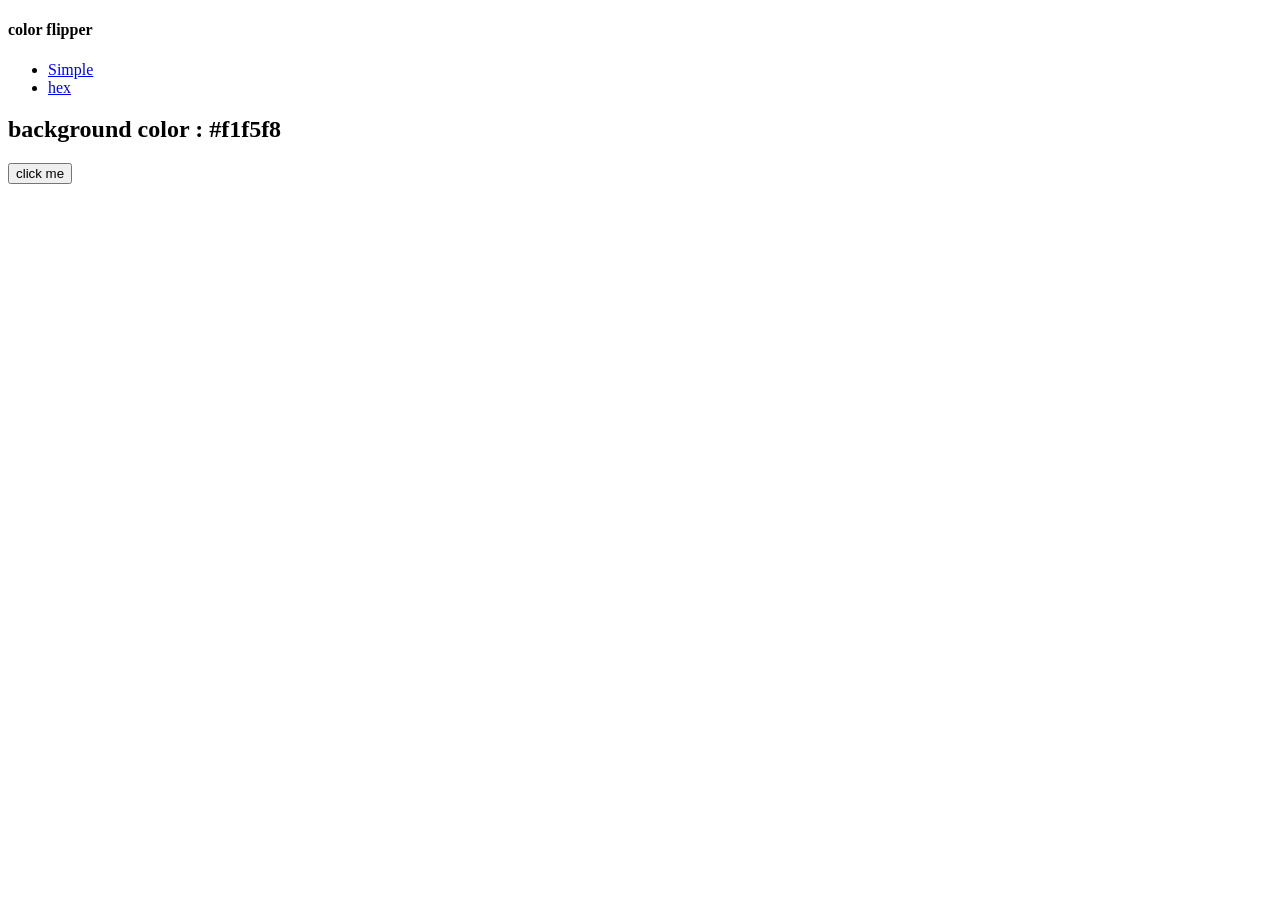
==== Color Flipper/index.html @ 23ce8be4 "Add files via upload" ====
<!DOCTYPE html>
<html lang="en">
  <head>
    <meta charset="UTF-8" />
    <meta name="viewport" content="width=device-width, initial-scale=1.0" />
    <title>Color Flipper || Simple</title>

    <link rel="stylesheet" href="styles.css" />

  </head>
  
  <body>
    <nav>
      <div class="nav-center">
      <h4>color flipper</h4>
              <ul class="nav-links">
                    <li>
                        <a href="index.html">Simple</a>
                    </li>
                    <li>
                        <a href="hex.html">hex</a>
                    </li>
              </ul>
        </div>
    </nav>
    <main>
            <div class="container">
              <h2>background color : 
                <span class="color">
                  #f1f5f8
                </span>
              </h2>
              <button class="btn btn-hero" id="btn">click me</button>
            </div>
    </main>

    <script src="app.js"></script>
  </body>
</html>
---- Color Flipper/styles.css ----
.header{
    background-color: blue;
    text-align: center;
    padding: 20px;
}
nav{
    align-items: center;
}
.topnav{
    overflow: hidden;
    background-color: turquoise;
}
.topnav a{
    float:left;
    display:block;
    color: #f2f2f2;
}
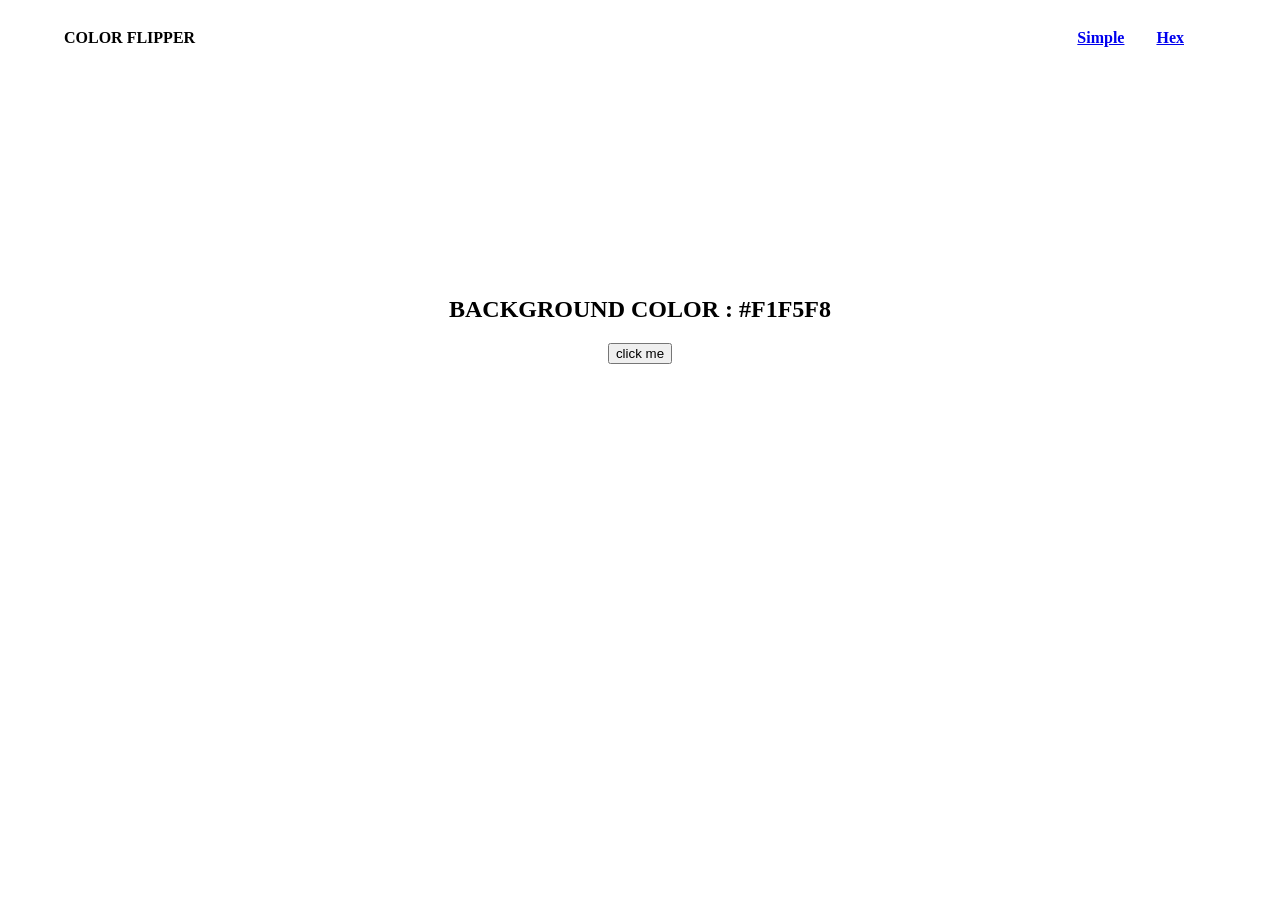
==== commit 3137ffa5: "Add files via upload" ====
--- a/Color Flipper/index.html
+++ b/Color Flipper/index.html
@@ -12,16 +12,16 @@
   <body>
     <nav>
       <div class="nav-center">
-      <h4>color flipper</h4>
-              <ul class="nav-links">
-                    <li>
-                        <a href="index.html">Simple</a>
-                    </li>
-                    <li>
-                        <a href="hex.html">hex</a>
-                    </li>
-              </ul>
-        </div>
+      <h4>Color Flipper</h4>
+        <ul class="nav-links">
+          <li>
+            <a href="index.html">Simple</a>
+          </li>
+          <li>
+            <a href="hex.html">hex</a>
+          </li>
+        </ul>
+      </div>
     </nav>
     <main>
             <div class="container">
@@ -30,7 +30,7 @@
                   #f1f5f8
                 </span>
               </h2>
-              <button class="btn btn-hero" id="btn">click me</button>
+              <button id="btn">click me</button>
             </div>
     </main>
 
--- a/Color Flipper/styles.css
+++ b/Color Flipper/styles.css
@@ -1,17 +1,35 @@
-.header{
-    background-color: blue;
+nav {
+    background:white;
+    height: 3rem;
+    display:grid;
+  }
+.nav-center {
+    width: 90vw;
+    margin: 0 auto;
+    display: flex;
+    align-items: center;
+    text-transform: uppercase;
+    justify-content:space-between;
+}
+.nav-links {
+   display: flex;
+   list-style-type: none;
+   margin: 0;
+   padding: 0;
+   text-align: center;
+}
+nav a {
+  text-transform: capitalize;
+  font-weight: 700;
+  font-size: 1rem;
+  letter-spacing: auto;
+  margin-right: 2rem;
+}
+nav a:hover {
+ color:green;
+}
+.container {
     text-align: center;
-    padding: 20px;
-}
-nav{
-    align-items: center;
-}
-.topnav{
-    overflow: hidden;
-    background-color: turquoise;
-}
-.topnav a{
-    float:left;
-    display:block;
-    color: #f2f2f2;
+    text-transform: uppercase; 
+    padding: 220px;
 }
